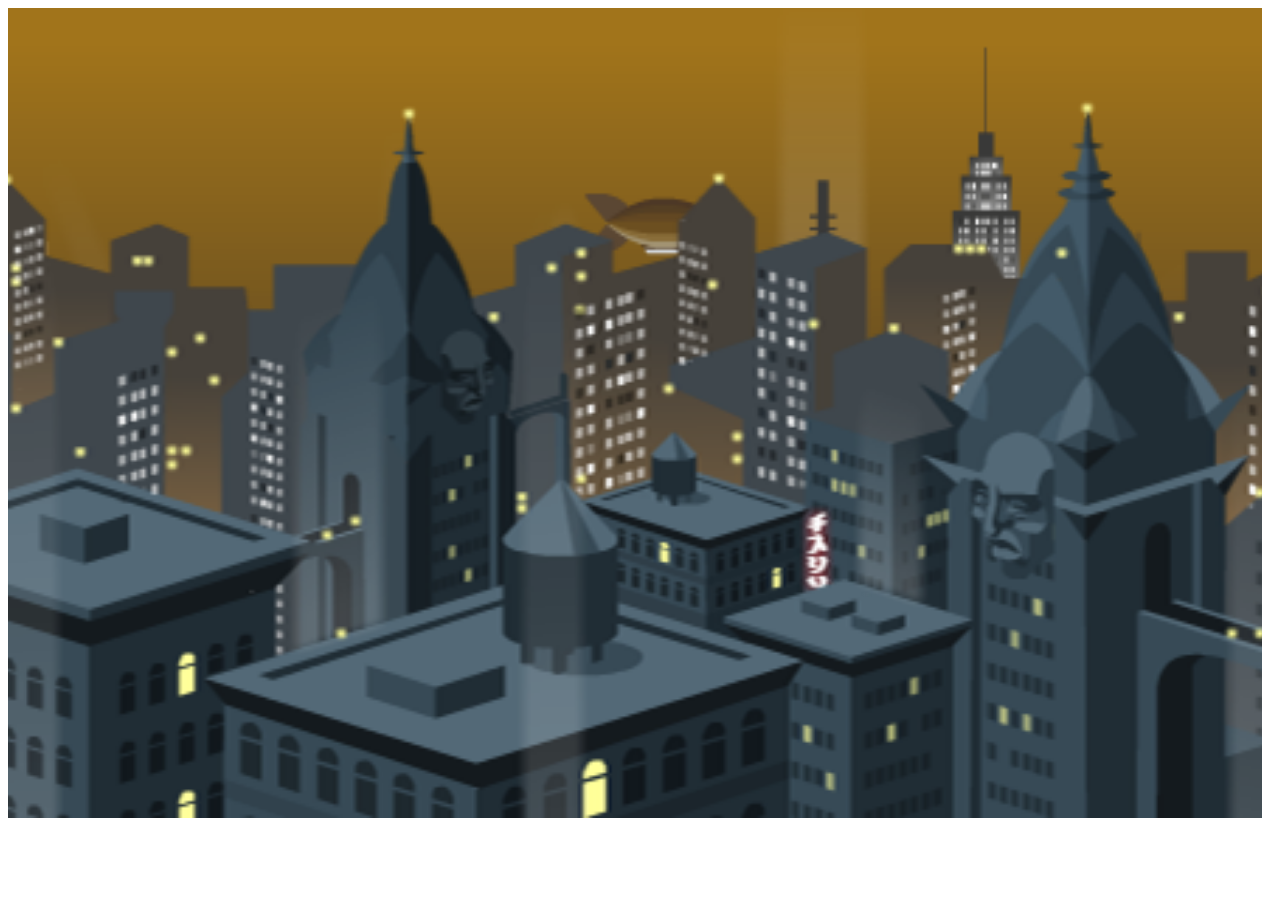
==== game.html @ 8f2605ad "ADD: Game Structure and init make a Parallax Scrolling" ====
<!DOCTYPE html>
<html>
<head>
    <meta charset="utf-8" />
    <meta http-equiv="X-UA-Compatible" content="IE=edge">
    <title>Page Title</title>
    <meta name="viewport" content="width=device-width, initial-scale=1">
    <!--<link rel="stylesheet" type="text/css" media="screen" href="main.css" />-->
    <script src="js/characters/player.js"></script>
    <script src="js/characters/enemy.js"></script>
    <script src="js/game/game.js"></script>
    <script src="https://ajax.googleapis.com/ajax/libs/jquery/1.11.0/jquery.min.js"></script>
    <script src="parallax/parallax.js"></script>
    <style>
    
    .background {
        background-image: url('bg-far.png');
        background-repeat: repeat-x;
        background-size: cover;
        position: absolute;
        height: 80%;
        width: 98%;
    }

    .backgroundParallax {
        background-image: url('bg-mid.png');
        background-repeat: repeat-x;
        background-size: cover;
        position: absolute;
        margin-top: 7%;
        height: 80%;
        width: 98%;
    }

    </style>
    
</head>
<body>
    
    <div class="parallax-scrolling">
        <div class="background"></div>
        <div class="backgroundParallax"></div>
    </div>
    
    <script>
        $(function(){
            var x = 0;
            var y = 0;
            setInterval(function(){
                x-=1;
                y-=1.5 ;
                $('.background').css('background-position', x + 'px 0');
                $('.backgroundParallax').css('background-position', y + 'px 0');
            }, 10);
        })
    </script>
</body>
</html>
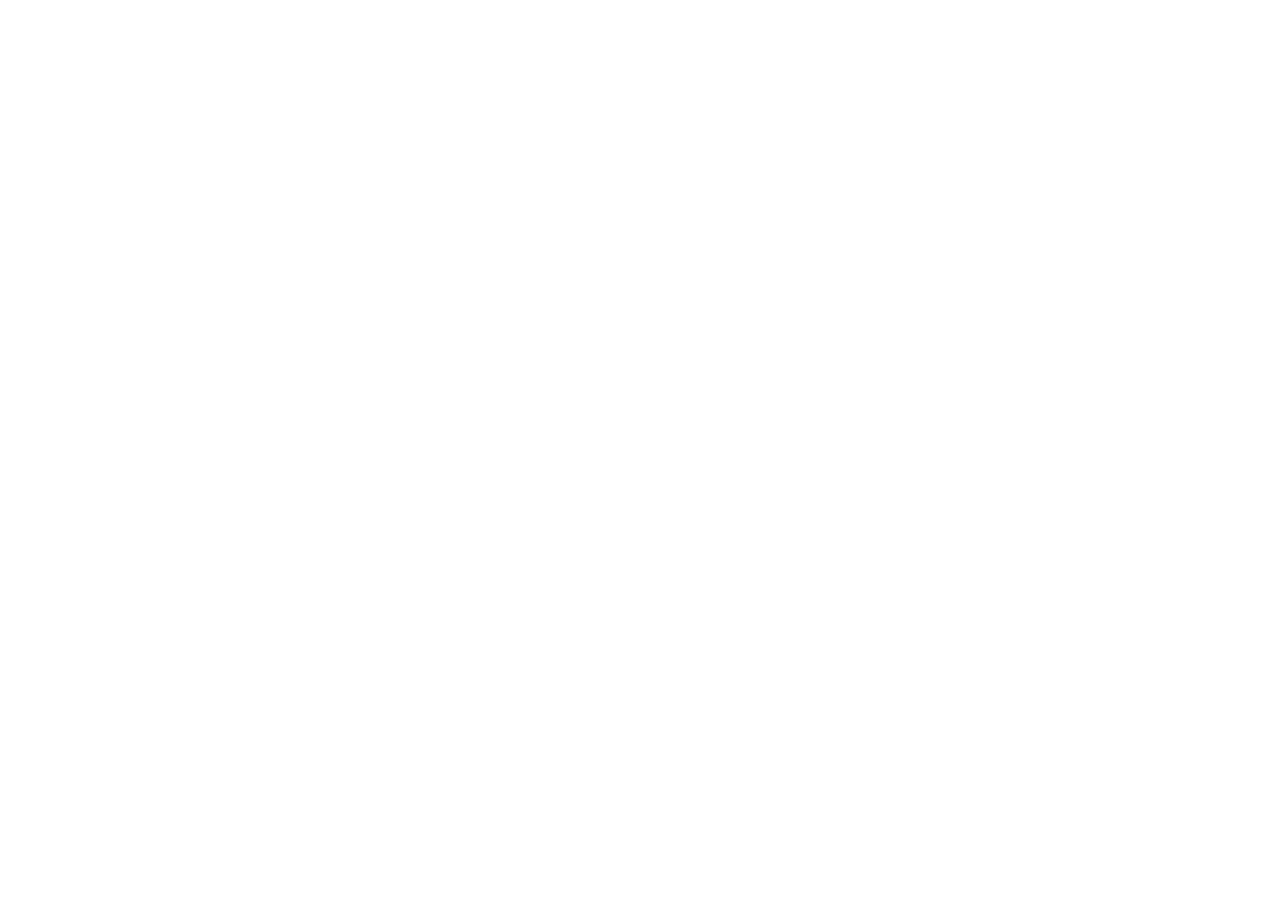
==== commit b1eae38c: "ADD: finish Structure to ready build a game" ====
--- a/game.html
+++ b/game.html
@@ -3,56 +3,35 @@
 <head>
     <meta charset="utf-8" />
     <meta http-equiv="X-UA-Compatible" content="IE=edge">
-    <title>Page Title</title>
+    <title>Darin</title>
     <meta name="viewport" content="width=device-width, initial-scale=1">
-    <!--<link rel="stylesheet" type="text/css" media="screen" href="main.css" />-->
+    <link rel="stylesheet" type="text/css" media="screen" href="css/game.css" />
+
     <script src="js/characters/player.js"></script>
     <script src="js/characters/enemy.js"></script>
+    <script src="js/scenario/scenario.js"></script>
     <script src="js/game/game.js"></script>
-    <script src="https://ajax.googleapis.com/ajax/libs/jquery/1.11.0/jquery.min.js"></script>
-    <script src="parallax/parallax.js"></script>
-    <style>
-    
-    .background {
-        background-image: url('bg-far.png');
-        background-repeat: repeat-x;
-        background-size: cover;
-        position: absolute;
-        height: 80%;
-        width: 98%;
-    }
 
-    .backgroundParallax {
-        background-image: url('bg-mid.png');
-        background-repeat: repeat-x;
-        background-size: cover;
-        position: absolute;
-        margin-top: 7%;
-        height: 80%;
-        width: 98%;
-    }
-
-    </style>
-    
 </head>
 <body>
     
     <div class="parallax-scrolling">
-        <div class="background"></div>
-        <div class="backgroundParallax"></div>
+        <div id="background" class="background"></div>
+        <div id="backgroundParallax" class="backgroundParallax"></div>
+        <div class="player"></div>
+        <div class="enemies"></div>
     </div>
     
     <script>
-        $(function(){
-            var x = 0;
-            var y = 0;
+        window.onload = function(){
+         
+            var game = new Game();
+            game.setup(1);
+            
             setInterval(function(){
-                x-=1;
-                y-=1.5 ;
-                $('.background').css('background-position', x + 'px 0');
-                $('.backgroundParallax').css('background-position', y + 'px 0');
+                game.run();
             }, 10);
-        })
+        }
     </script>
 </body>
 </html>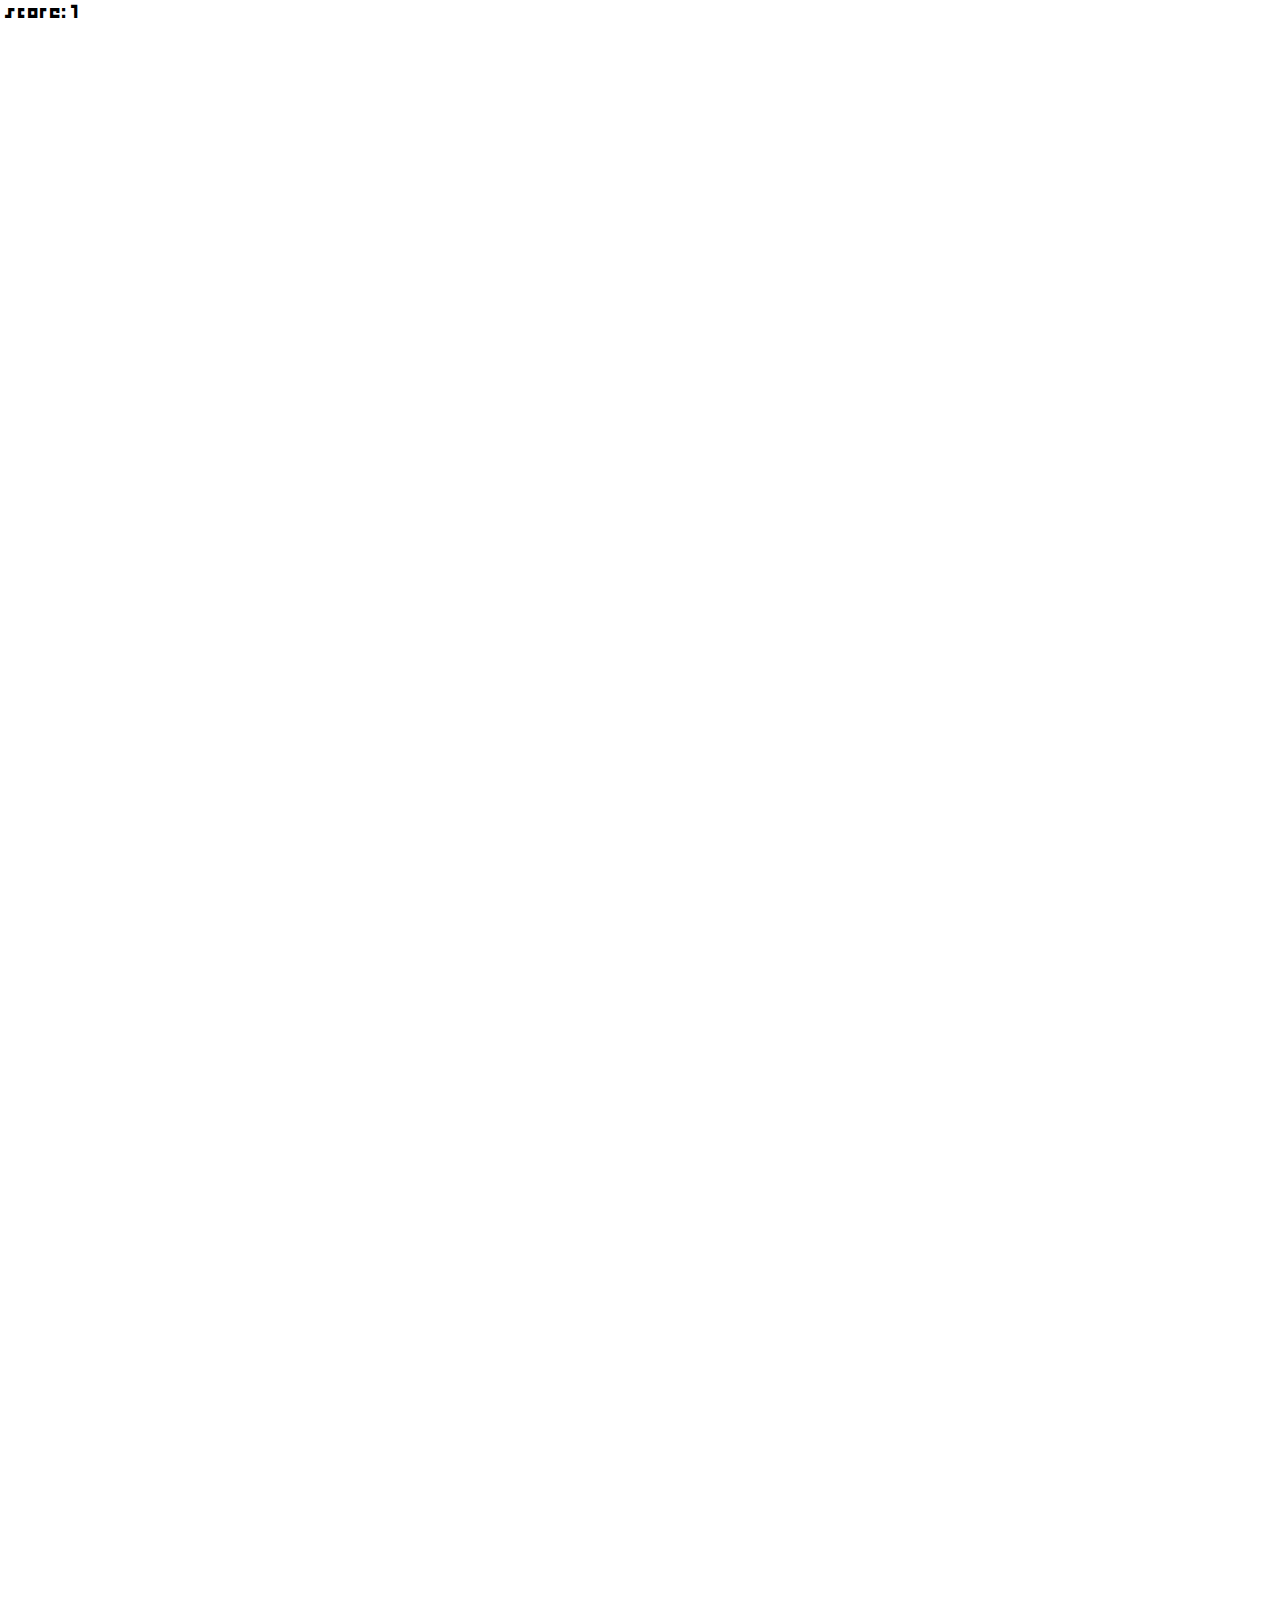
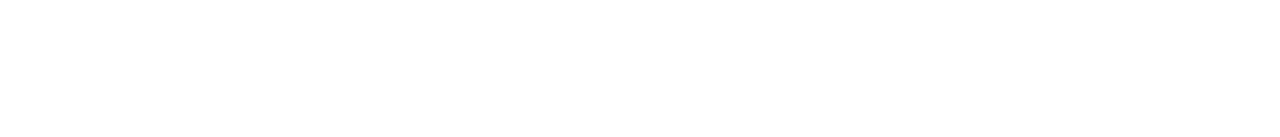
==== commit 7d525d10: "UPDATED: Food scrolling" ====
--- a/game.html
+++ b/game.html
@@ -5,6 +5,7 @@
     <meta http-equiv="X-UA-Compatible" content="IE=edge">
     <title>Darin</title>
     <meta name="viewport" content="width=device-width, initial-scale=1">
+    <link rel="icon" type="imagem/png" href="arts/icon/icon.png" />
     <link rel="stylesheet" type="text/css" media="screen" href="css/game.css" />
 
     <script src="js/characters/player.js"></script>
@@ -18,8 +19,8 @@
     <div class="parallax-scrolling">
         <div id="background" class="background"></div>
         <div id="backgroundParallax" class="backgroundParallax"></div>
-        <div class="player"></div>
-        <div class="enemies"></div>
+        <div id="enemy" class="enemies"></div>
+        <div class="player" class="player"></div>
     </div>
     
     <script>
@@ -31,6 +32,10 @@
             setInterval(function(){
                 game.run();
             }, 10);
+
+            setInterval(function(){
+                game.generateEnemy();
+            }, 10);
         }
     </script>
 </body>
--- a/css/game.css
+++ b/css/game.css
@@ -0,0 +1,43 @@
+html, body {
+    overflow: hidden;
+    margin: 0;
+    width: 100%;
+    height: 100%;
+}
+
+.background {
+    background-repeat: repeat-x;
+    background-size: cover;
+    position: absolute;
+    z-index: 0;
+}
+
+.backgroundParallax {
+    background-repeat: repeat-x;
+    position: absolute;
+    z-index: 1;
+}
+
+.enemies{
+    background-repeat: no-repeat;
+    position: absolute;
+    z-index: 9999;
+}
+
+.player{
+    background-repeat: no-repeat;
+    position: absolute;
+    z-index: 3;
+}
+
+@font-face {
+    font-family: gameover;
+    src: url(fonts/gameover.ttf);
+}
+
+p{
+    margin-top: 5px;
+    margin-left: 5px;
+    font:25px gameover;
+}
+
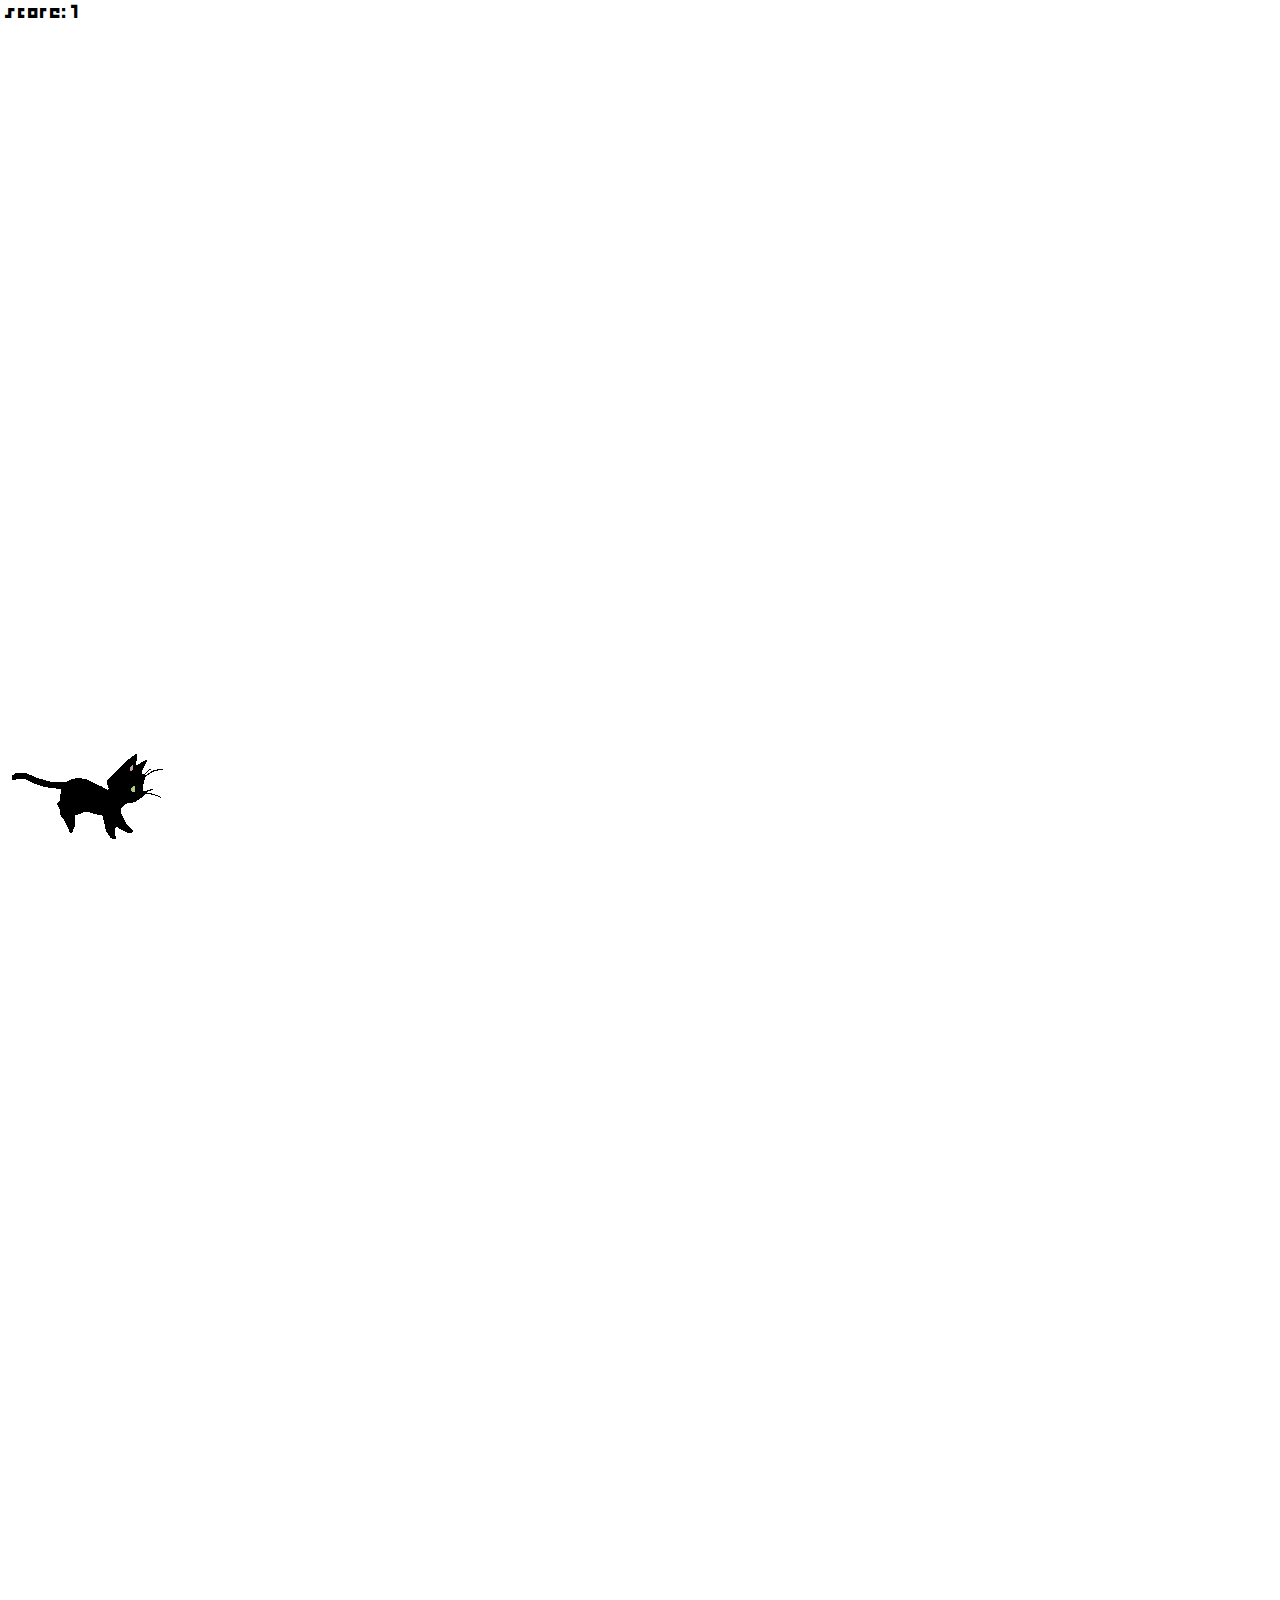
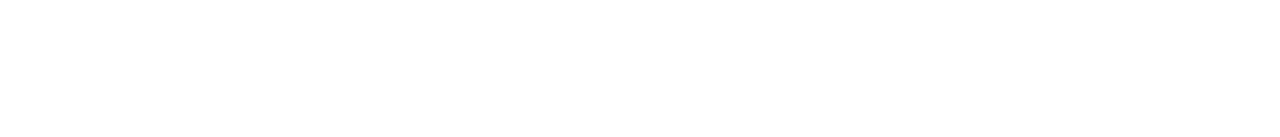
==== commit bec271e9: "ADDED: Create Random Enemies and Include a Player in Window" ====
--- a/game.html
+++ b/game.html
@@ -16,11 +16,11 @@
 </head>
 <body>
     
-    <div class="parallax-scrolling">
+    <div id='game' class="parallax-scrolling">
         <div id="background" class="background"></div>
         <div id="backgroundParallax" class="backgroundParallax"></div>
         <div id="enemy" class="enemies"></div>
-        <div class="player" class="player"></div>
+        <div id="player" class="player"></div>
     </div>
     
     <script>
@@ -36,6 +36,12 @@
             setInterval(function(){
                 game.generateEnemy();
             }, 10);
+
+            console.log(new Date().getSeconds());
+
+            document.addEventListener('keydown', function(event) {
+                console.log(event.keyCode);
+            });
         }
     </script>
 </body>
--- a/css/game.css
+++ b/css/game.css
@@ -21,7 +21,7 @@
 .enemies{
     background-repeat: no-repeat;
     position: absolute;
-    z-index: 9999;
+    z-index: 2;
 }
 
 .player{
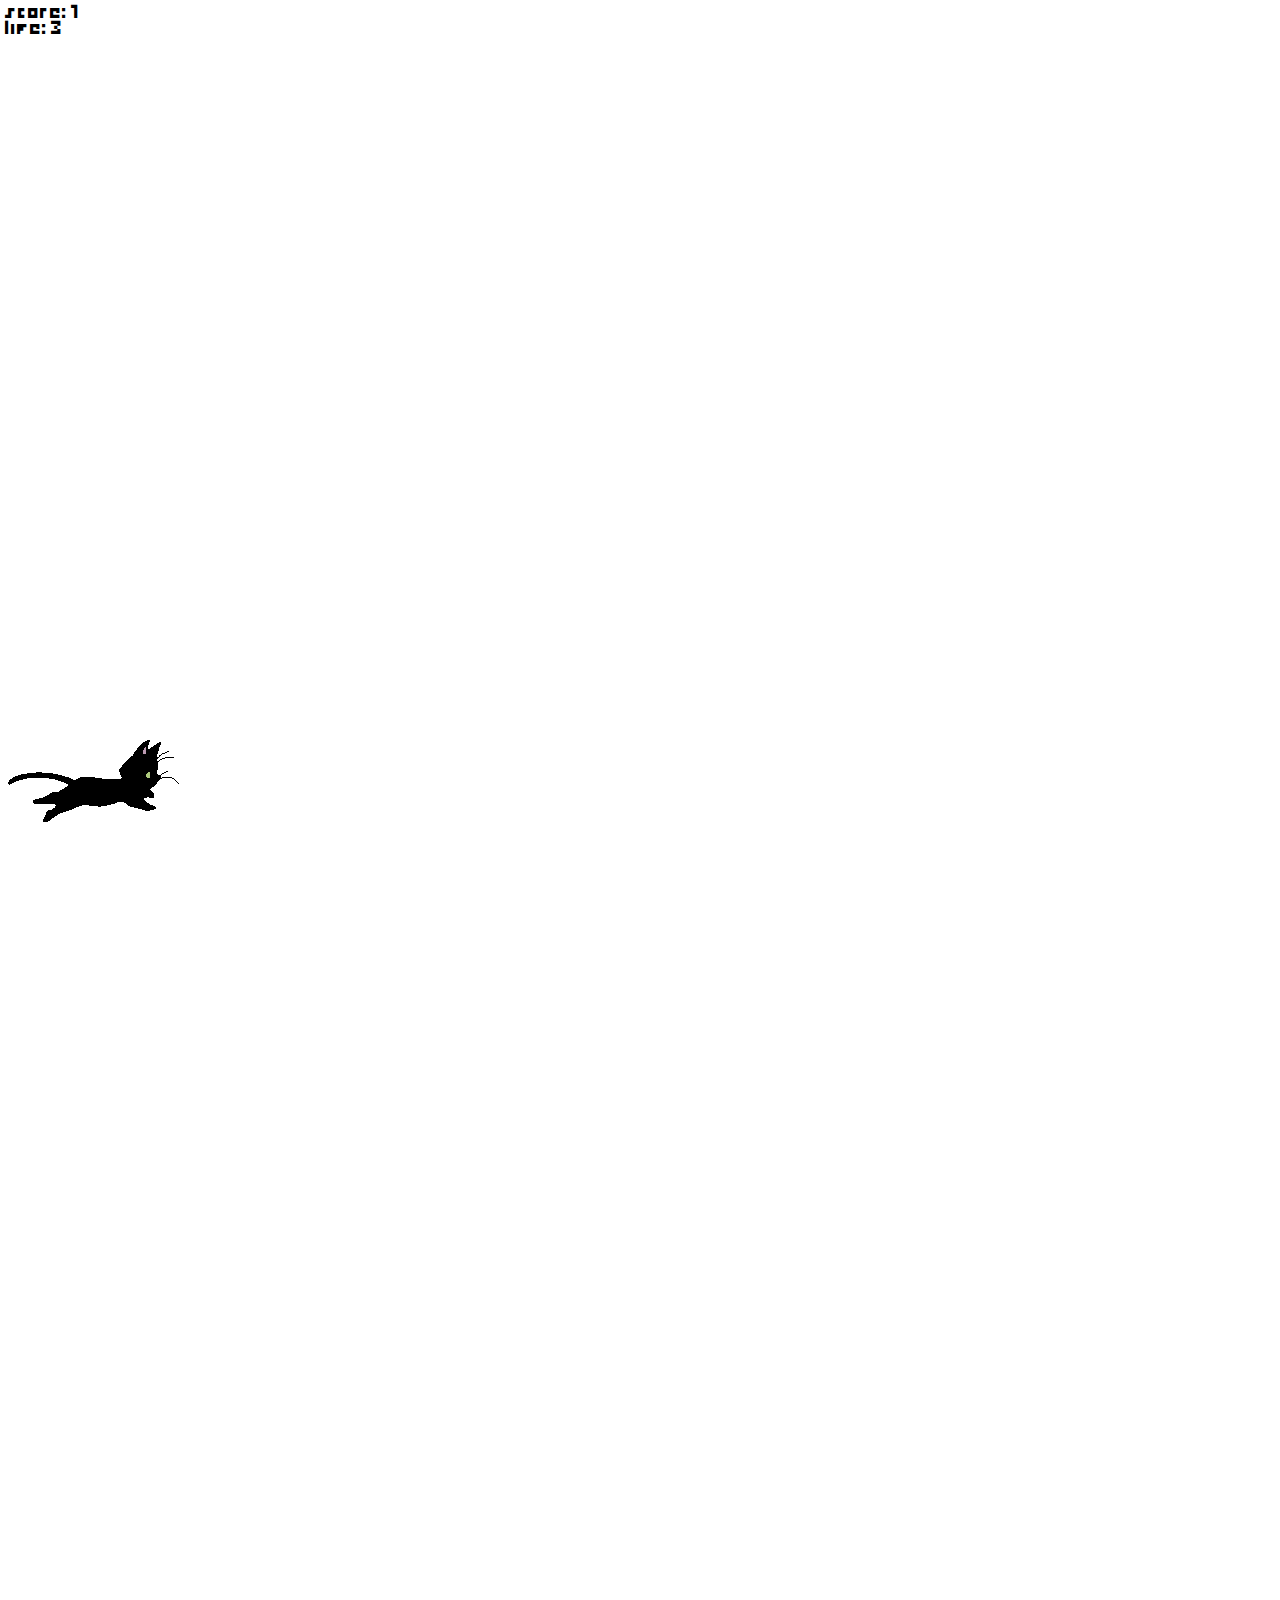
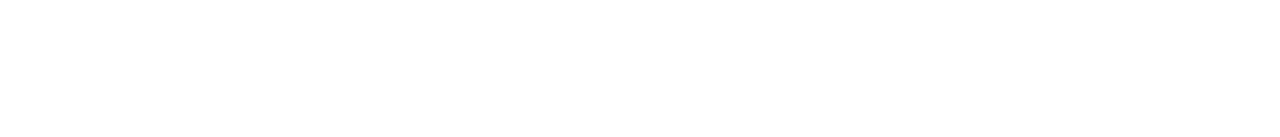
==== commit e61611be: "Life System Finished, next pass: Fixe Bugs" ====
--- a/game.html
+++ b/game.html
@@ -22,6 +22,10 @@
         <div id="enemy" class="enemies"></div>
         <div id="player" class="player"></div>
     </div>
+
+    <audio id="colisionSong"><source src="js/game/audios/colisionSong.mp3" type="audio/mpeg"></audio>		
+    <audio id="playerDie"><source src="js/game/audios/colisionSong.mp3" type="audio/mpeg"></audio>		
+    <audio id="backgroundSong"><source src="js/game/audios/backgroundSong.mp3" type="audio/mpeg"></audio>	
     
     <script>
         window.onload = function(){
@@ -32,15 +36,32 @@
             setInterval(function(){
                 game.run();
             }, 10);
+           
+            setInterval(function(){
+                game.incrementPercentageCreateEnemy();
+                enemiesList = game.getEnemies();
+                if(game.generateEnemy()){
+                    game.setPercentageCreateEnemy(0);
+                }
+            }, 10);
 
             setInterval(function(){
-                game.generateEnemy();
-            }, 10);
-
-            console.log(new Date().getSeconds());
+                document.getElementById('backgroundSong').play();
+                document.getElementById('backgroundSong').volume = 0.1;
+            }, 0.015625);
 
             document.addEventListener('keydown', function(event) {
-                console.log(event.keyCode);
+                if(event.keyCode == 32){
+                    playersList = game.getPlayers();
+                    playersList[0].setPlayerGif('gatoPulando');
+                    window.setTimeout('playersList[0].up(10)', 150);
+                    window.setTimeout('playersList[0].up(10)', 200);
+                    window.setTimeout('playersList[0].up(10)', 300);
+                    window.setTimeout('playersList[0].up(10)', 400);
+                    window.setTimeout('playersList[0].up(10)', 500);
+                    
+                    window.setTimeout('playersList[0].setPlayerGif("gato")', 1400);
+                }
             });
         }
     </script>
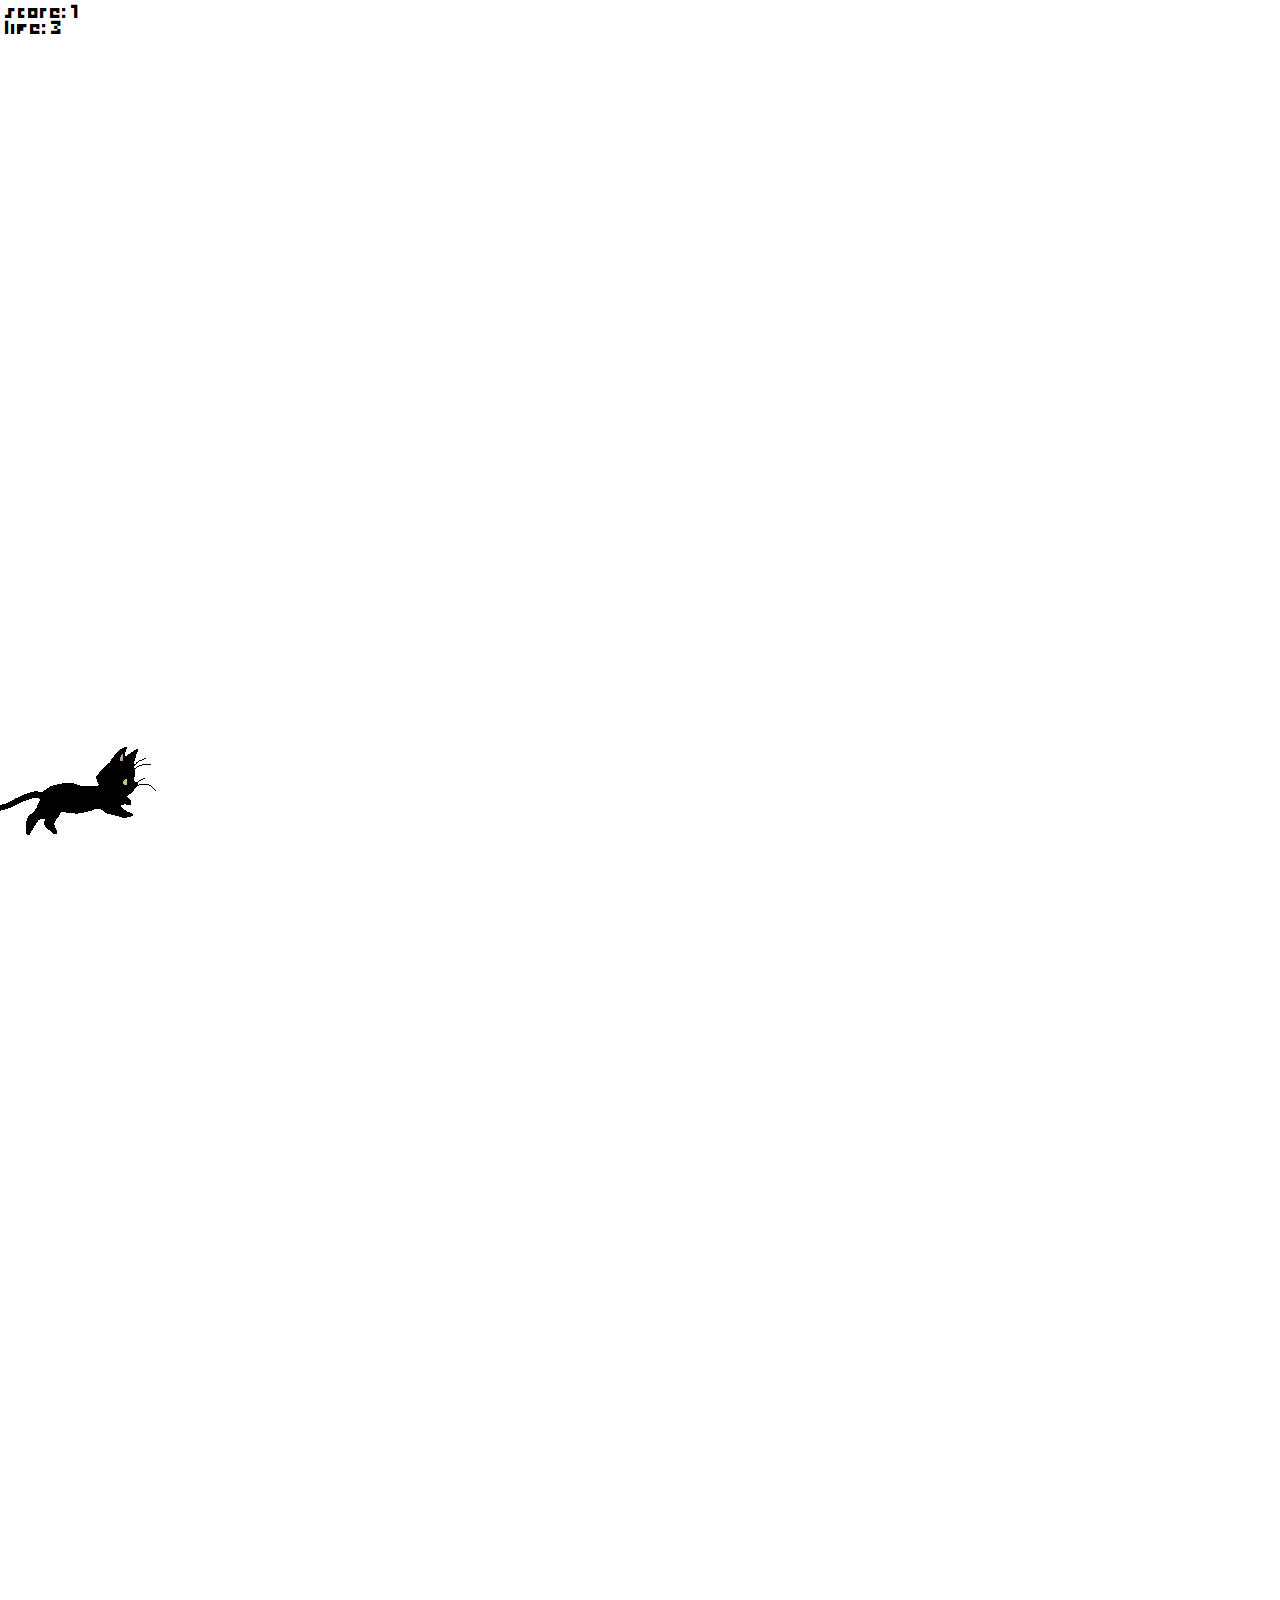
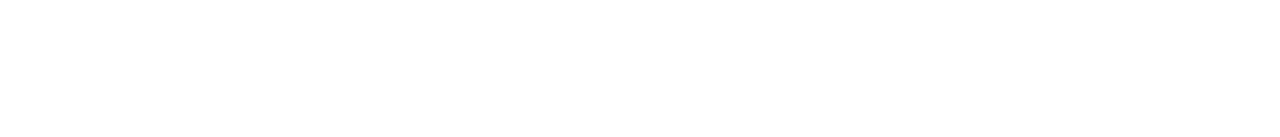
==== commit a3f71a19: "ADDED:New Colisor, BUG FIXED:Infinity up" ====
--- a/game.html
+++ b/game.html
@@ -21,6 +21,7 @@
         <div id="backgroundParallax" class="backgroundParallax"></div>
         <div id="enemy" class="enemies"></div>
         <div id="player" class="player"></div>
+        <div id="playerColisor" class="colisor"></div>
     </div>
 
     <audio id="colisionSong"><source src="js/game/audios/colisionSong.mp3" type="audio/mpeg"></audio>		
@@ -51,16 +52,27 @@
             }, 0.015625);
 
             document.addEventListener('keydown', function(event) {
-                if(event.keyCode == 32){
-                    playersList = game.getPlayers();
+                playersList = game.getPlayers();
+                
+                if(event.keyCode == 32 && playersList[0].getCanJump()){
+                    playersList[0].setCanJump(false);
                     playersList[0].setPlayerGif('gatoPulando');
                     window.setTimeout('playersList[0].up(10)', 150);
                     window.setTimeout('playersList[0].up(10)', 200);
                     window.setTimeout('playersList[0].up(10)', 300);
                     window.setTimeout('playersList[0].up(10)', 400);
                     window.setTimeout('playersList[0].up(10)', 500);
+                    window.setTimeout('playersList[0].up(10)', 600);
+                    
+                    window.setTimeout('playersList[0].down(10)', 1200);
+                    window.setTimeout('playersList[0].down(10)', 1300);
+                    window.setTimeout('playersList[0].down(10)', 1400);
+                    window.setTimeout('playersList[0].down(10)', 1500);
+                    window.setTimeout('playersList[0].down(10)', 1600);
+                    window.setTimeout('playersList[0].down(10)', 1700);
                     
                     window.setTimeout('playersList[0].setPlayerGif("gato")', 1400);
+                    window.setTimeout('playersList[0].setCanJump(true)', 1700);
                 }
             });
         }
--- a/css/game.css
+++ b/css/game.css
@@ -30,6 +30,12 @@
     z-index: 3;
 }
 
+.colisor{
+    background-repeat: no-repeat;
+    position: absolute;
+    z-index: 3;
+}
+
 @font-face {
     font-family: gameover;
     src: url(fonts/gameover.ttf);
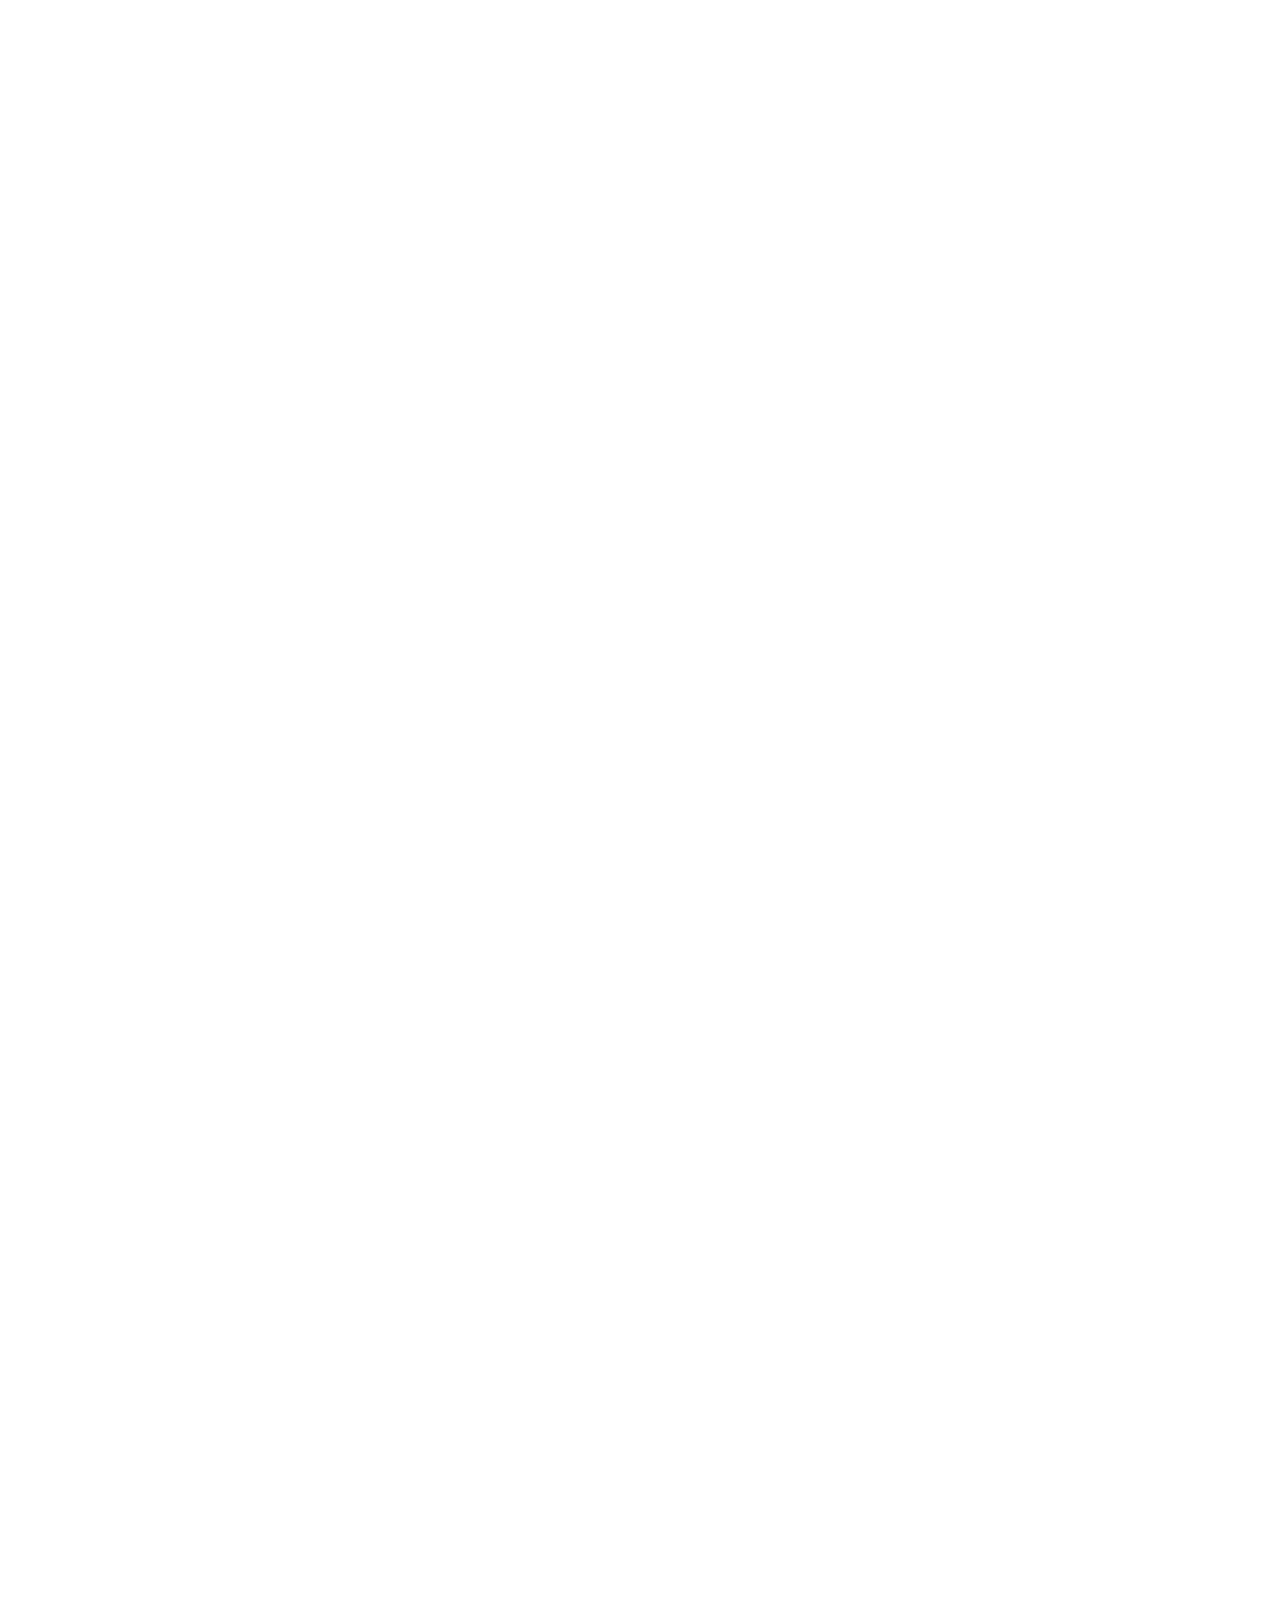
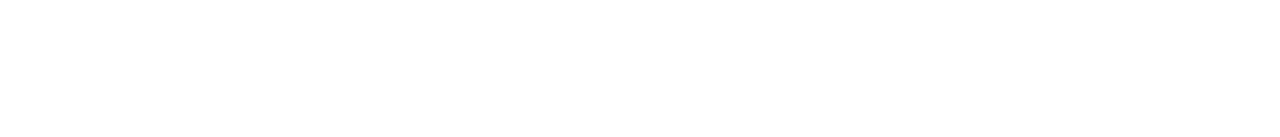
==== commit de666aae: "UPDATE: Songs game" ====
--- a/game.html
+++ b/game.html
@@ -26,7 +26,7 @@
 
     <audio id="colisionSong"><source src="js/game/audios/colisionSong.mp3" type="audio/mpeg"></audio>		
     <audio id="playerDie"><source src="js/game/audios/colisionSong.mp3" type="audio/mpeg"></audio>		
-    <audio id="backgroundSong"><source src="js/game/audios/backgroundSong.mp3" type="audio/mpeg"></audio>	
+    <audio id="backgroundSong" autoplay="true"><source src="js/game/audios/backgroundSong.mp3" type="audio/mpeg"></audio>	
     
     <script>
         window.onload = function(){
@@ -48,7 +48,7 @@
 
             setInterval(function(){
                 document.getElementById('backgroundSong').play();
-                document.getElementById('backgroundSong').volume = 0.1;
+                document.getElementById('backgroundSong').volume = 0.07;
             }, 0.015625);
 
             document.addEventListener('keydown', function(event) {
@@ -56,7 +56,7 @@
                 
                 if(event.keyCode == 32 && playersList[0].getCanJump()){
                     playersList[0].setCanJump(false);
-                    playersList[0].setPlayerGif('gatoPulando');
+                    playersList[0].setPlayerGifUp();
                     window.setTimeout('playersList[0].up(10)', 150);
                     window.setTimeout('playersList[0].up(10)', 200);
                     window.setTimeout('playersList[0].up(10)', 300);
@@ -71,7 +71,7 @@
                     window.setTimeout('playersList[0].down(10)', 1600);
                     window.setTimeout('playersList[0].down(10)', 1700);
                     
-                    window.setTimeout('playersList[0].setPlayerGif("gato")', 1400);
+                    window.setTimeout('playersList[0].setPlayerGifBootom()', 1400);
                     window.setTimeout('playersList[0].setCanJump(true)', 1700);
                 }
             });
--- a/css/game.css
+++ b/css/game.css
@@ -36,6 +36,57 @@
     z-index: 3;
 }
 
+.gameover{
+    background-image: url("../arts/gameover/gameover.gif");
+    background-repeat: no-repeat;
+    position: absolute;
+    width: 470px;
+    height: 470px;
+    top: 10%;
+    left: 39%;
+    margin-right: -50%;
+    z-index: 99;
+}
+
+.gameOverCat{
+    background-image: url("../arts/gameover/gatoGameOver.gif");
+    background-repeat: no-repeat;
+    position: absolute;
+    width: 470px;
+    height: 470px;
+    top: 40%;
+    left: 39%;
+    margin-right: -50%;
+    z-index: 99;
+}
+
+.catStart{
+    background-image: url("../arts/start/gatoStart.gif");
+    background-repeat: no-repeat;
+    position: absolute;
+    width: 470px;
+    height: 470px;
+    top: 30%;
+    left: 39%;
+    margin-right: -50%;
+    z-index: 99;
+}
+
+a {
+    color: white;
+    text-shadow: 4px 2px 2px black;
+    text-decoration: none;
+    text-align: center;
+    font:40px gameover;
+    width: 120px;
+    margin: 0;
+    position: absolute;
+    top: 79%;
+    left: 47%;
+    margin-right: -50%;
+    z-index: 9999;
+}
+
 @font-face {
     font-family: gameover;
     src: url(fonts/gameover.ttf);
